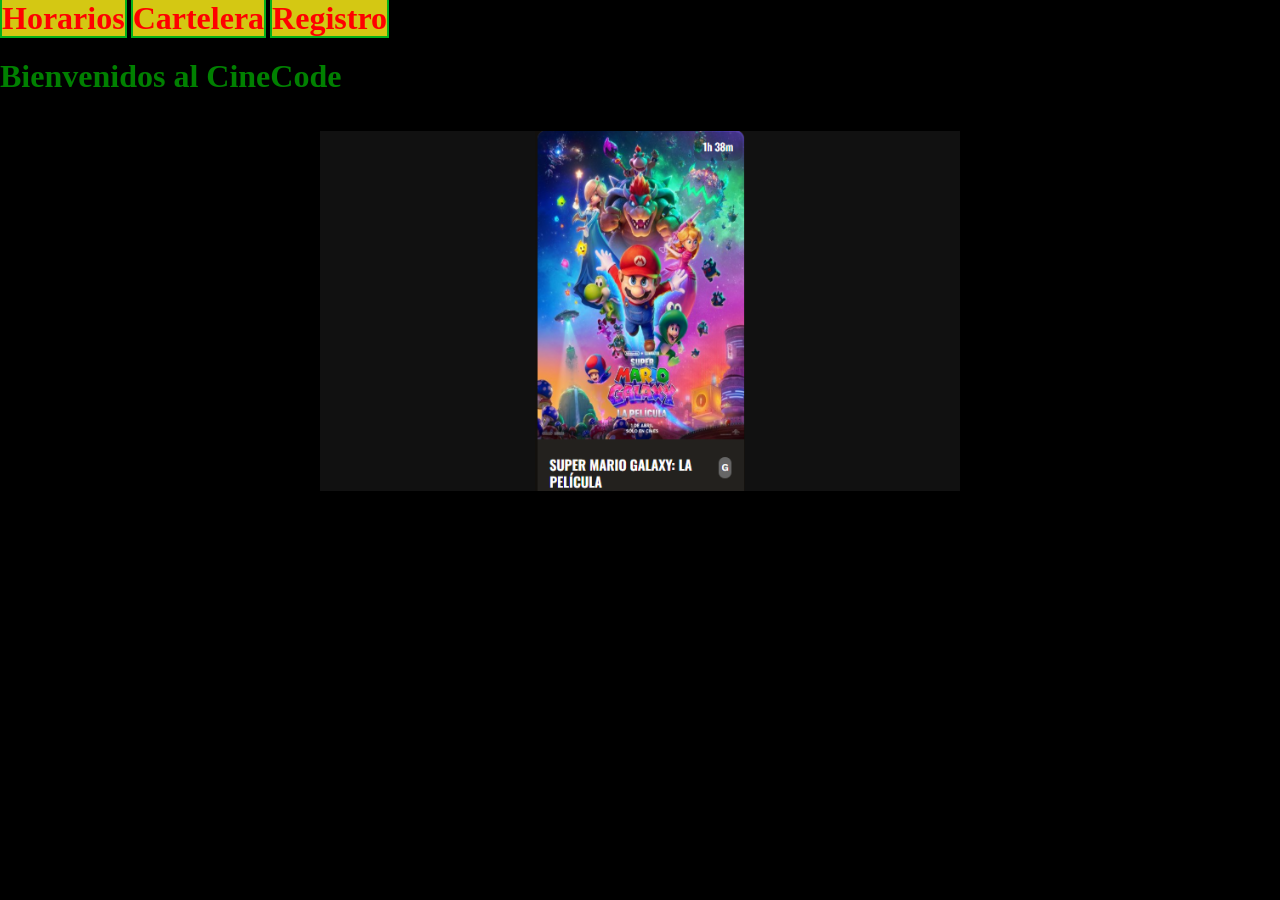
==== index.html @ d1f746c1 "Add files via upload" ====
<!DOCTYPE html>
<html lang="en">

<head>
    <link rel="stylesheet" href="generico.css">


    <title>Cine Code</title>
</head>

<body>
    <header>
        <a class="inicio" href="contenedor html/horarios.html">Horarios</a>
        <a class="inicio" href="../contenedor html/cartelera.html">Cartelera</a>
        <a class="inicio" href="../contenedor html/registrarse.html">Registro</a>



        <h1>Bienvenidos al CineCode</h1>

        <section class="carousel-container">
            <div class="carousel-track">
                <img src="Imagenes/MarioGalaxy.png" alt="Mario Galaxy" class="slide">
                <img src="Imagenes/hoppers.png" alt="Hoppers" class="slide">
                <img src="Imagenes/scream7.png" alt="Scream 7" class="slide">
                <img src="Imagenes/fin del mundo.png" alt="Fin del Mundo" class="slide">

                <img src="Imagenes/nuremberg.png" alt="Nuremberg" class="slide">
                <img src="Imagenes/zonaderiesgo.png" alt="Zona de Riesgo" class="slide">
                <img src="Imagenes/bufon.png" alt="Bufon" class="slide">
                <img src="Imagenes/911.png" alt="911" class="slide">
            </div>
        </section>
    </header>

    <section>

    </section>

    <footer>

    </footer>
    <script src="contenedor js/carousel.js"></script>
</body>

</html>
---- generico.css ----
body{
    background-color: black;
    color: green;
    display: grid;
    margin:0px;
}


.inicio {
    color:red;
    text-decoration: none;
    font-size: 32px;
    font-weight: bold;
    border: 2px solid rgb(6, 175, 28);
    transition: color 1s ease;
    
}
.inicio:visited{
    color:red;
}


.inicio:hover{
    color:cornflowerblue;
}

.inicio{background-color: rgb(212, 200, 19);}



/* .carousel-container {
    width: 10%;
    max-width: 500px;
    height: 300px;
    margin: 30px auto;
    overflow: hidden; 
    border: 3px solid rgb(6, 175, 28);
    position: relative;
    background-color: #111;
  
}

.carousel-track {
    display: flex;
    width: 100%;
    height: 100%;
    transition: transform 1.2s ease-in-out;
}

.slide {
    
    min-width: 100%; 
    height: 100%;
    object-fit: contain;
} */

.carousel-container {
    /* Antes: width 60% y max-width 500px */
    width: 60vw;          /* 60% del ancho de cualquier pantalla */
    max-width: 50vw;     /* Limitamos el crecimiento en pantallas muy grandes */
    
    /* Antes: height 300px */
    height: 40vh;        /* 40% de la altura de la pantalla */
    
    margin: 4vh auto;    /* Margen superior/inferior relativo a la altura */
    overflow: hidden;
    /* border: 0.4vw solid rgb(6, 175, 28);  */
    position: relative;
    background-color: #111;
    display: flex;
    justify-content: center;
    align-items: center;
}

.carousel-track {
    display: flex;
    width: 100%;
    height: 100%;
    transition: transform 1.2s ease-in-out;
}

.slide {
    /* IMPORTANTE: min-width debe ser 100% para que el JS mueva 
       exactamente una "ventana" de carrusel a la vez */
    min-width: 100%; 
    height: 100%;
    object-fit: contain;
}
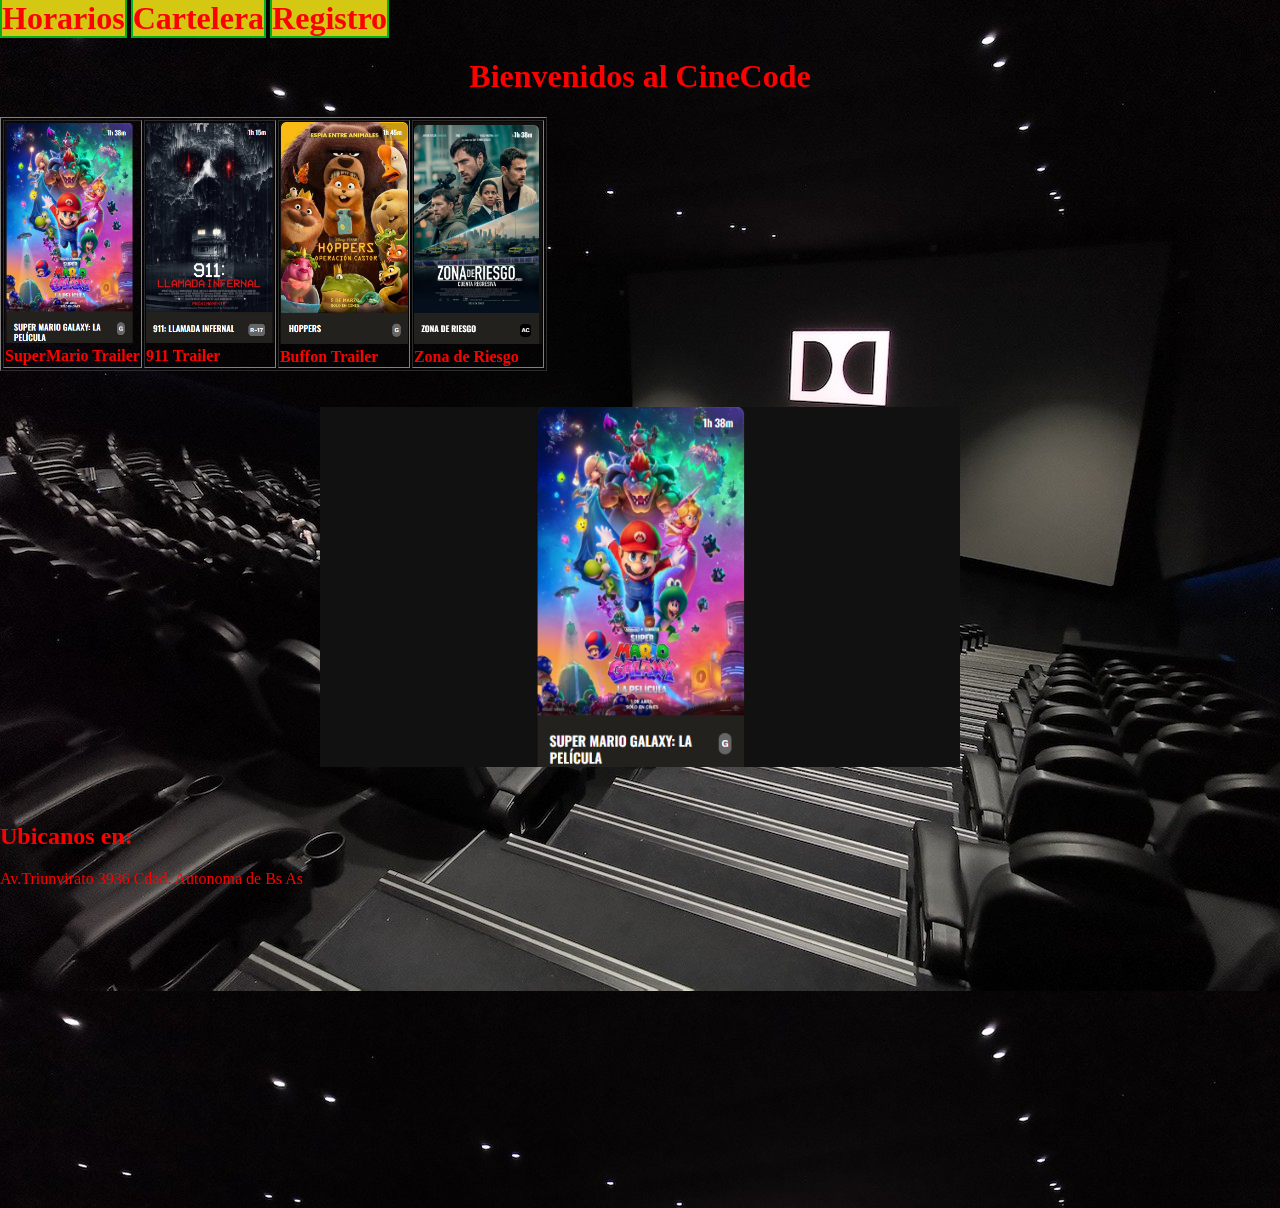
==== commit ffc7dc74: "Add files via upload" ====
--- a/index.html
+++ b/index.html
@@ -3,6 +3,7 @@
 
 <head>
     <link rel="stylesheet" href="generico.css">
+    <link rel="stylesheet" href="index.css">
 
 
     <title>Cine Code</title>
@@ -16,7 +17,50 @@
 
 
 
-        <h1>Bienvenidos al CineCode</h1>
+        <h1 id="bienvenida">Bienvenidos al CineCode</h1>
+        
+        <section class="trailer">
+            <div>
+                <table border="1">
+                    <tr>
+                        <td>
+                            <a target="_blank" href="http://www.youtube.com/watch?v=ipzEY7c7it8">
+                                <img src="Imagenes/MarioGalaxy.png" alt="Super Mario Galaxy">
+                            </a>
+                            <br>
+                            <b class="titulo-trailer">SuperMario Trailer</b>
+                        </td>
+
+                        <td>
+                            <a target="_blank" href="https://www.youtube.com/watch?v=jjCZyuBpfiY">
+                                <img src="Imagenes/911.png" alt="">
+                            </a>
+                            <br>
+                            <b class="titulo-trailer">911 Trailer</b>
+
+                        </td>
+
+                        <td>
+                            <a target="_blank" href="https://www.youtube.com/watch?v=9P_3xFt3HBk">
+                                <img src="Imagenes/hoppers.png" alt="">
+                            </a>
+                            <br>
+                            <b class="titulo-trailer">Buffon Trailer</b>
+                        </td>
+
+                        <td>
+                            <a target="_blank" href="https://www.youtube.com/watch?v=iNls3bZ4rBA">
+                                <img src="Imagenes/zonaderiesgo.png" alt="">
+                            </a>
+                            <br>
+                            <b class="titulo-trailer">Zona de Riesgo</b>
+
+                        </td>
+                    </tr>
+                </table>
+            </div>
+        </section>
+
 
         <section class="carousel-container">
             <div class="carousel-track">
@@ -36,6 +80,13 @@
     <section>
 
     </section>
+    <section id="ubicacion">
+        <h1>Ubicanos en:</h1>
+        <p>Av.Triunvirato 3936 Cdad. Autonoma de Bs As</p>
+        <iframe src="https://www.google.com/maps/embed?pb=!1m18!1m12!1m3!1d44207.42888068352!2d-58.561245206251016!3d-34.56021860488485!2m3!1f0!2f0!3f0!3m2!1i1024!2i768!4f13.1!3m3!1m2!1s0x95bcb780fed55d81%3A0x86658f68acc37548!2sAntiguo%20Cine%20Parque%20Chas!5e0!3m2!1ses!2sar!4v1777241781214!5m2!1ses!2sar" width="300" height="300" style="border:0;" allowfullscreen="" loading="lazy" referrerpolicy="no-referrer-when-downgrade"></iframe>
+
+    </section>
+    
 
     <footer>
 
--- a/generico.css
+++ b/generico.css
@@ -28,31 +28,7 @@
 
 
 
-/* .carousel-container {
-    width: 10%;
-    max-width: 500px;
-    height: 300px;
-    margin: 30px auto;
-    overflow: hidden; 
-    border: 3px solid rgb(6, 175, 28);
-    position: relative;
-    background-color: #111;
-  
-}
 
-.carousel-track {
-    display: flex;
-    width: 100%;
-    height: 100%;
-    transition: transform 1.2s ease-in-out;
-}
-
-.slide {
-    
-    min-width: 100%; 
-    height: 100%;
-    object-fit: contain;
-} */
 
 .carousel-container {
     /* Antes: width 60% y max-width 500px */
@@ -70,6 +46,7 @@
     display: flex;
     justify-content: center;
     align-items: center;
+    
 }
 
 .carousel-track {
@@ -88,3 +65,4 @@
 }
 
 
+
--- a/index.css
+++ b/index.css
@@ -0,0 +1,25 @@
+body{
+    background-image: url("Imagenes/cine4.jpg");
+}
+
+#bienvenida{
+    text-align: center;
+    color:red;
+}
+
+.trailer{
+    border-collapse: collapse;
+    color:red;
+    place-items: center;
+    
+}
+.trailer img {
+    max-width: 10vw;    /* La imagen ocupará el ancho del td */
+     /* O el tamaño exacto que desees que tenga */
+    height: auto;   /* Mantiene la proporción */
+}
+
+#ubicacion{
+    color: red;
+}
+
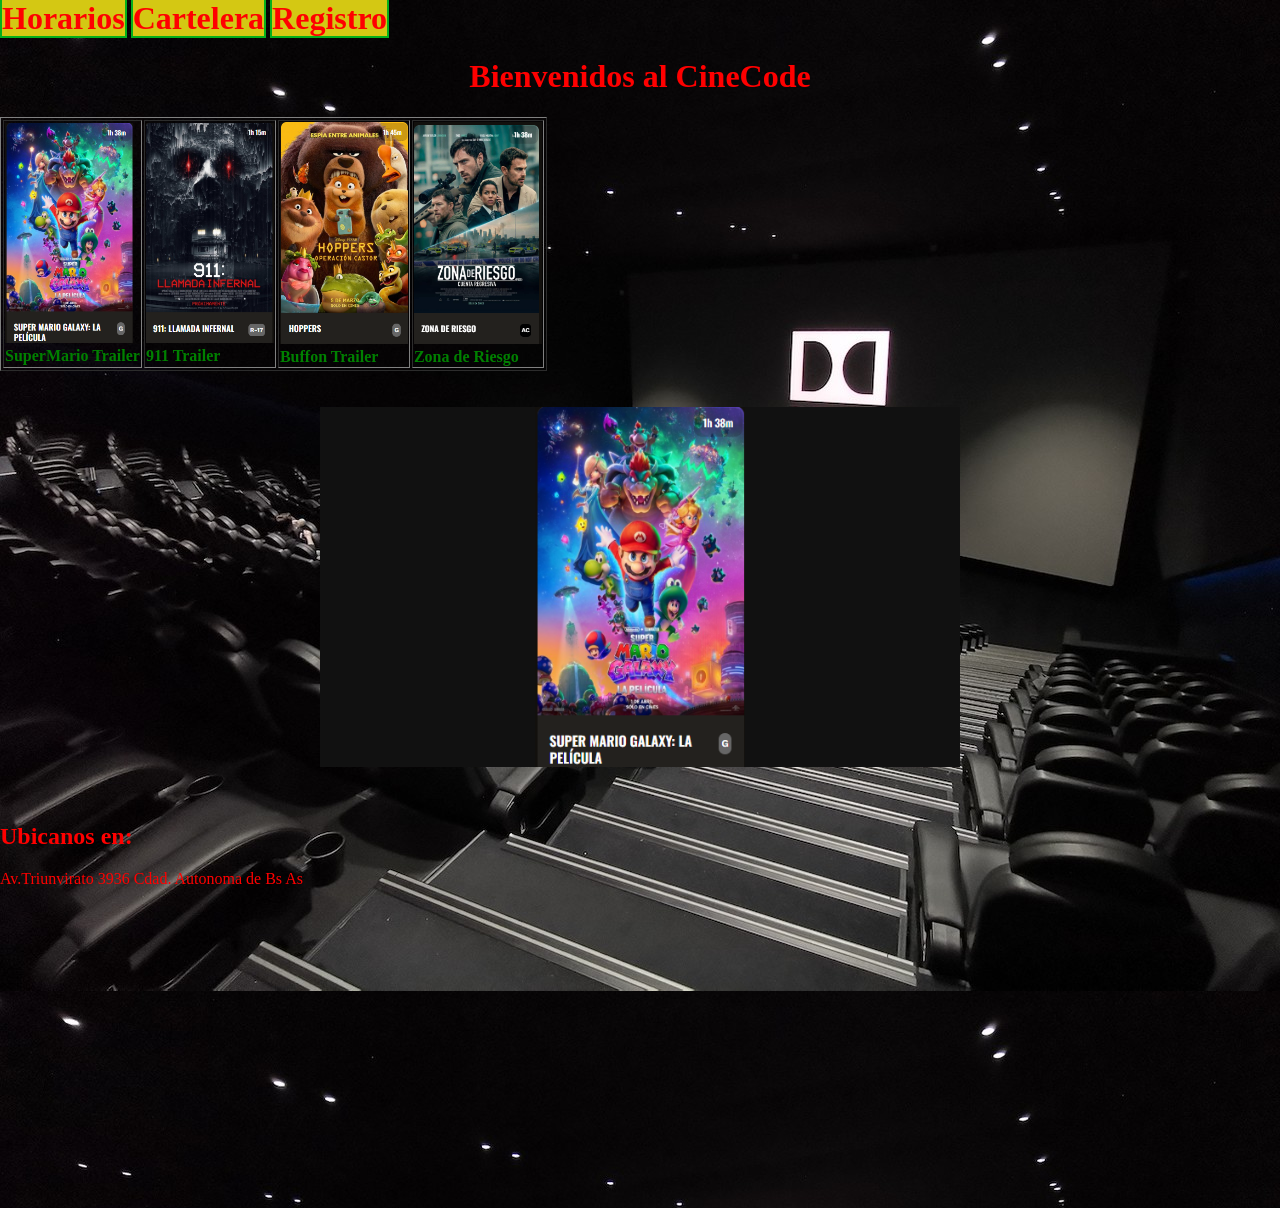
==== commit d1484a5f: "Add files via upload" ====
--- a/index.html
+++ b/index.html
@@ -12,8 +12,8 @@
 <body>
     <header>
         <a class="inicio" href="contenedor html/horarios.html">Horarios</a>
-        <a class="inicio" href="../contenedor html/cartelera.html">Cartelera</a>
-        <a class="inicio" href="../contenedor html/registrarse.html">Registro</a>
+        <a class="inicio" href="contenedor html/cartelera.html">Cartelera</a>
+        <a class="inicio" href="contenedor html/registrarse.html">Registro</a>
 
 
 
--- a/index.css
+++ b/index.css
@@ -23,3 +23,7 @@
     color: red;
 }
 
+.titulo-trailer{
+    color: green;
+}
+    
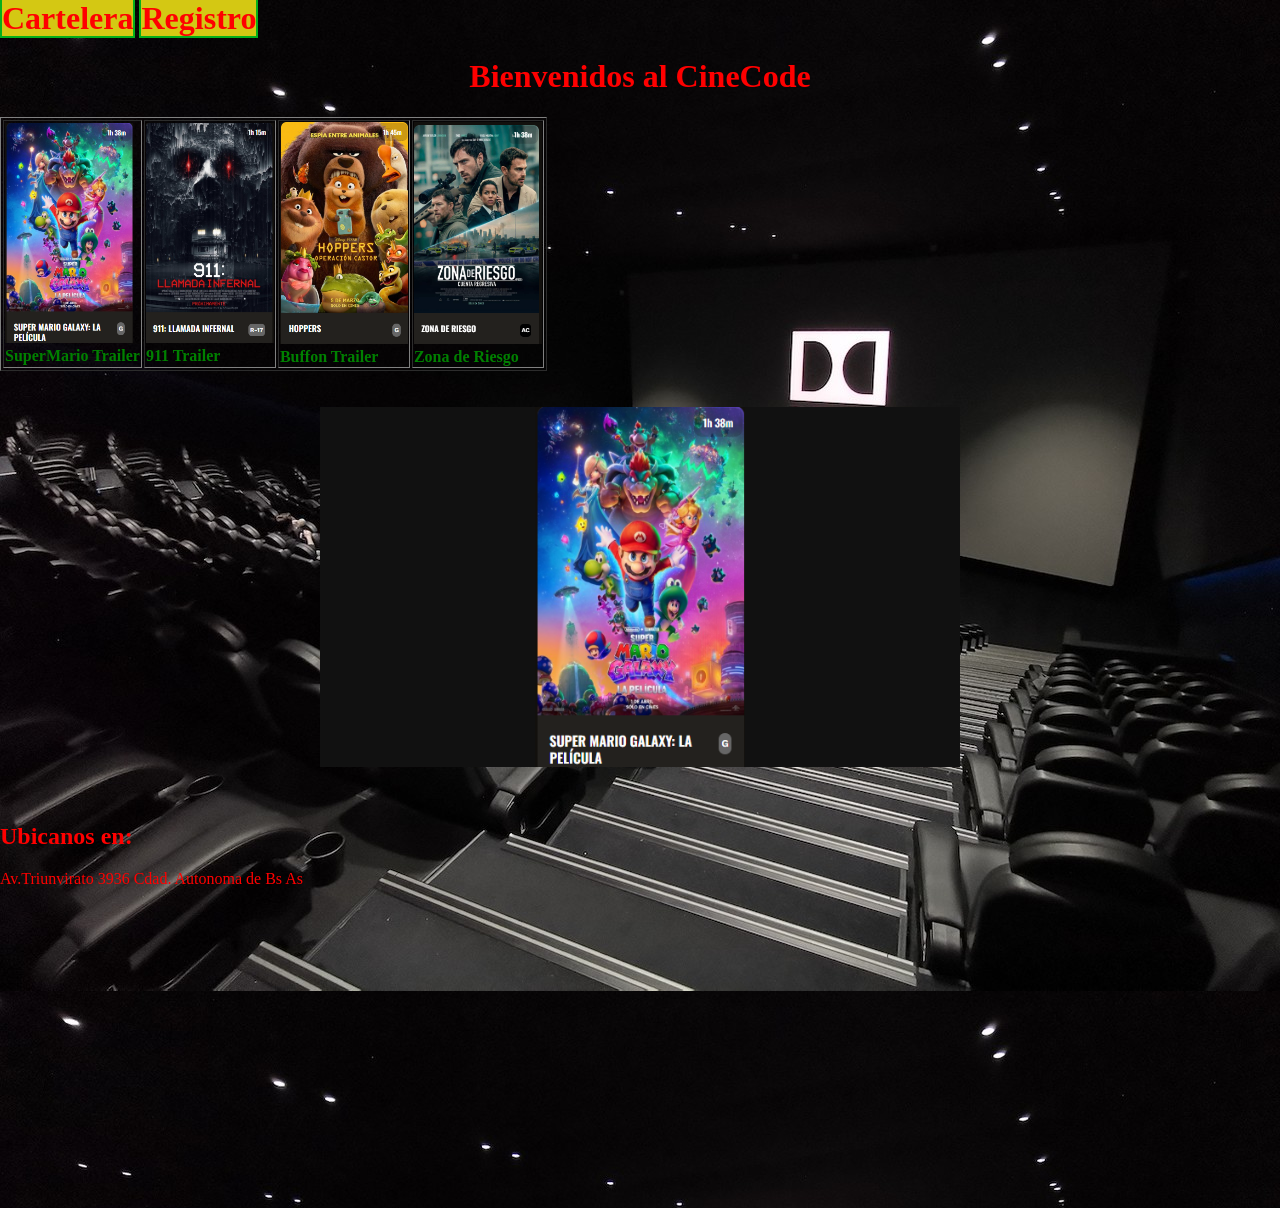
==== commit cce8d685: "Add files via upload" ====
--- a/index.html
+++ b/index.html
@@ -11,7 +11,7 @@
 
 <body>
     <header>
-        <a class="inicio" href="contenedor html/horarios.html">Horarios</a>
+        
         <a class="inicio" href="contenedor html/cartelera.html">Cartelera</a>
         <a class="inicio" href="contenedor html/registrarse.html">Registro</a>
 
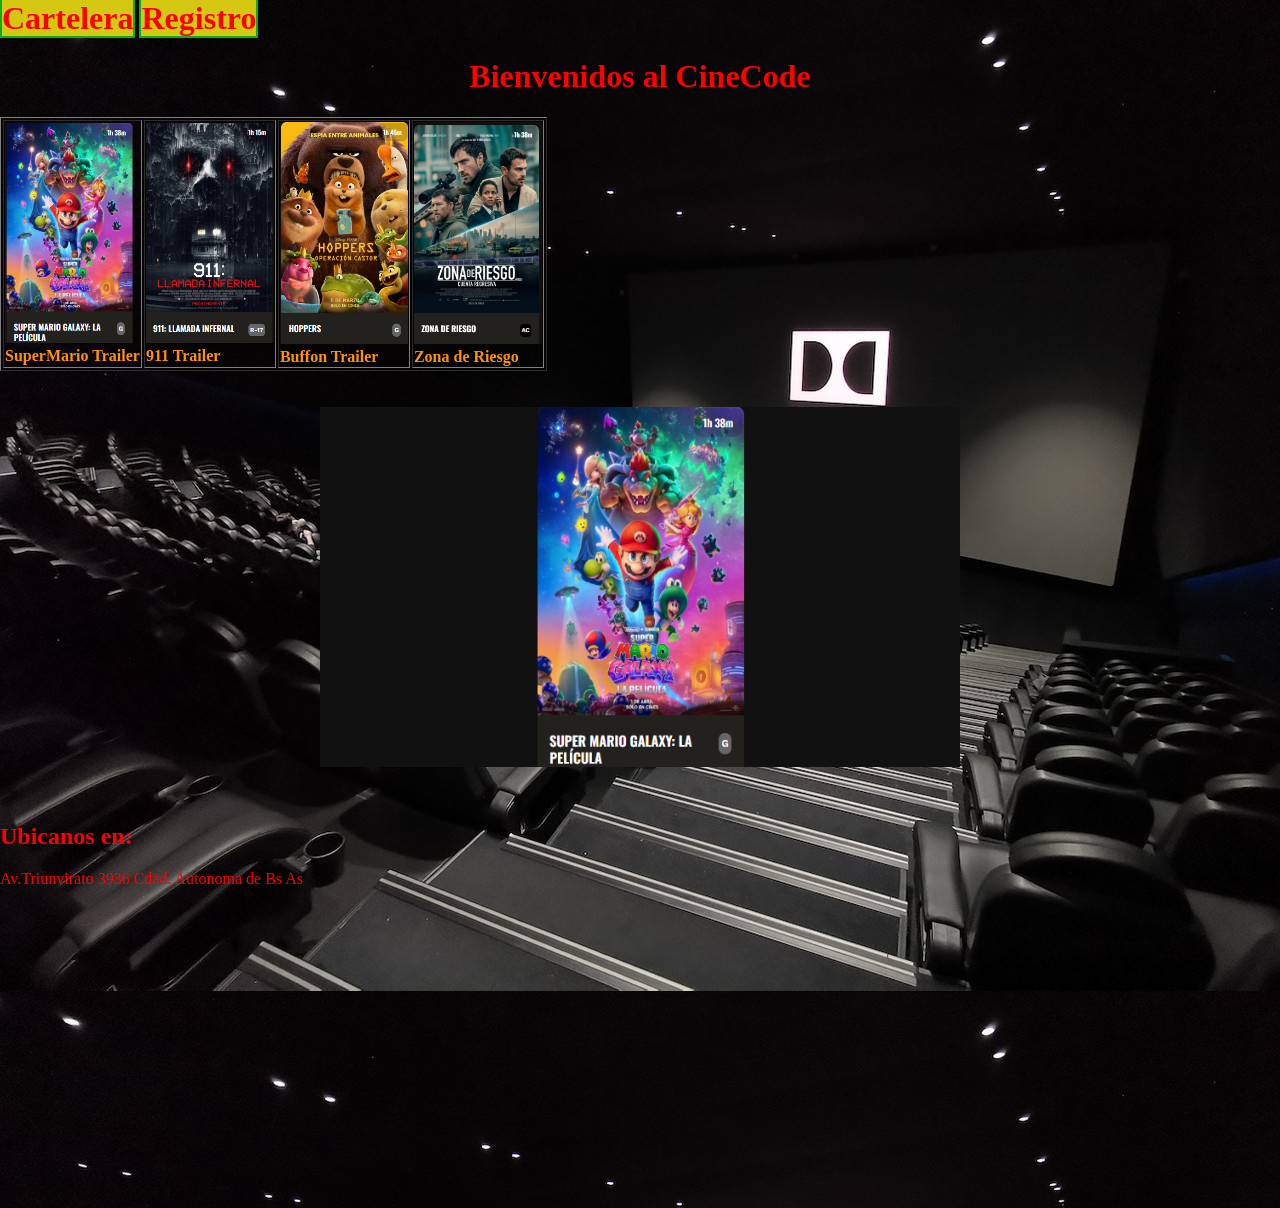
==== commit c6dd1ee0: "Add files via upload" ====
--- a/index.html
+++ b/index.html
@@ -14,7 +14,8 @@
         
         <a class="inicio" href="contenedor html/cartelera.html">Cartelera</a>
         <a class="inicio" href="contenedor html/registrarse.html">Registro</a>
-
+        <button id="btn-logout" onclick="desloguear()" class="boton-header">Cerrar Sesión</button>
+    </header>
 
 
         <h1 id="bienvenida">Bienvenidos al CineCode</h1>
@@ -62,7 +63,7 @@
         </section>
 
 
-        <section class="carousel-container">
+        <!-- <section class="carousel-container">
             <div class="carousel-track">
                 <img src="Imagenes/MarioGalaxy.png" alt="Mario Galaxy" class="slide">
                 <img src="Imagenes/hoppers.png" alt="Hoppers" class="slide">
@@ -74,8 +75,22 @@
                 <img src="Imagenes/bufon.png" alt="Bufon" class="slide">
                 <img src="Imagenes/911.png" alt="911" class="slide">
             </div>
-        </section>
-    </header>
+        </section> -->
+
+        <section class="carousel-container">
+    <div class="carousel-track">
+        <a href="contenedor html/mariocompra.html?peli=mario"><img src="Imagenes/MarioGalaxy.png" alt="Mario Galaxy" class="slide"></a>
+        <a href="contenedor html/mariocompra.html?peli=hoppers"><img src="Imagenes/hoppers.png" alt="Hoppers" class="slide"></a>
+        <a href="contenedor html/mariocompra.html?peli=scream"><img src="Imagenes/scream7.png" alt="Scream 7" class="slide"></a>
+        <a href="contenedor html/mariocompra.html?peli=findelmundo"><img src="Imagenes/fin del mundo.png" alt="Fin del Mundo" class="slide"></a>
+        <a href="contenedor html/mariocompra.html?peli=nuremberg"><img src="Imagenes/nuremberg.png" alt="Nuremberg" class="slide"></a>
+        <a href="contenedor html/mariocompra.html?peli=zonaderiesgo"><img src="Imagenes/zonaderiesgo.png" alt="Zona de Riesgo" class="slide"></a>
+        <a href="contenedor html/mariocompra.html?peli=bufon"><img src="Imagenes/bufon.png" alt="Bufon" class="slide"></a>
+        <a href="contenedor html/mariocompra.html?peli=911"><img src="Imagenes/911.png" alt="911" class="slide"></a>
+    </div>
+</section>
+  
+    
 
     <section>
 
@@ -92,6 +107,7 @@
 
     </footer>
     <script src="contenedor js/carousel.js"></script>
+    <script src="contenedor js/logout.js"></script>
 </body>
 
 </html>
--- a/generico.css
+++ b/generico.css
@@ -55,6 +55,14 @@
     height: 100%;
     transition: transform 1.2s ease-in-out;
 }
+/* Agregamos esto para que el link no rompa el ancho del carrusel */
+.carousel-track a {
+    min-width: 100%; 
+    height: 100%;
+    display: flex;
+    justify-content: center;
+    align-items: center;
+}
 
 .slide {
     /* IMPORTANTE: min-width debe ser 100% para que el JS mueva 
@@ -65,4 +73,27 @@
 }
 
 
+/* Estilo para que parezca un enlace del menú */
 
+    
+
+
+.boton-header:hover {
+    background-color: white;
+    color: rgb(218, 9, 9);
+}
+
+
+.boton-header {
+    background: none;
+    border: 1px solid rgb(228, 12, 12);
+    color: rgb(202, 1, 1);
+    font-size: 2.48vh;
+    border-radius: 0.46vh;
+    padding: 0.46vh 0.78vw;
+    cursor: pointer;
+    transition: 0.3s;
+    display: none; /* El JS lo pondrá en inline-block */
+    margin-left: 0.52vw;
+    float:right;
+}
--- a/index.css
+++ b/index.css
@@ -24,6 +24,6 @@
 }
 
 .titulo-trailer{
-    color: green;
+    color: rgb(255, 147, 7);
 }
     
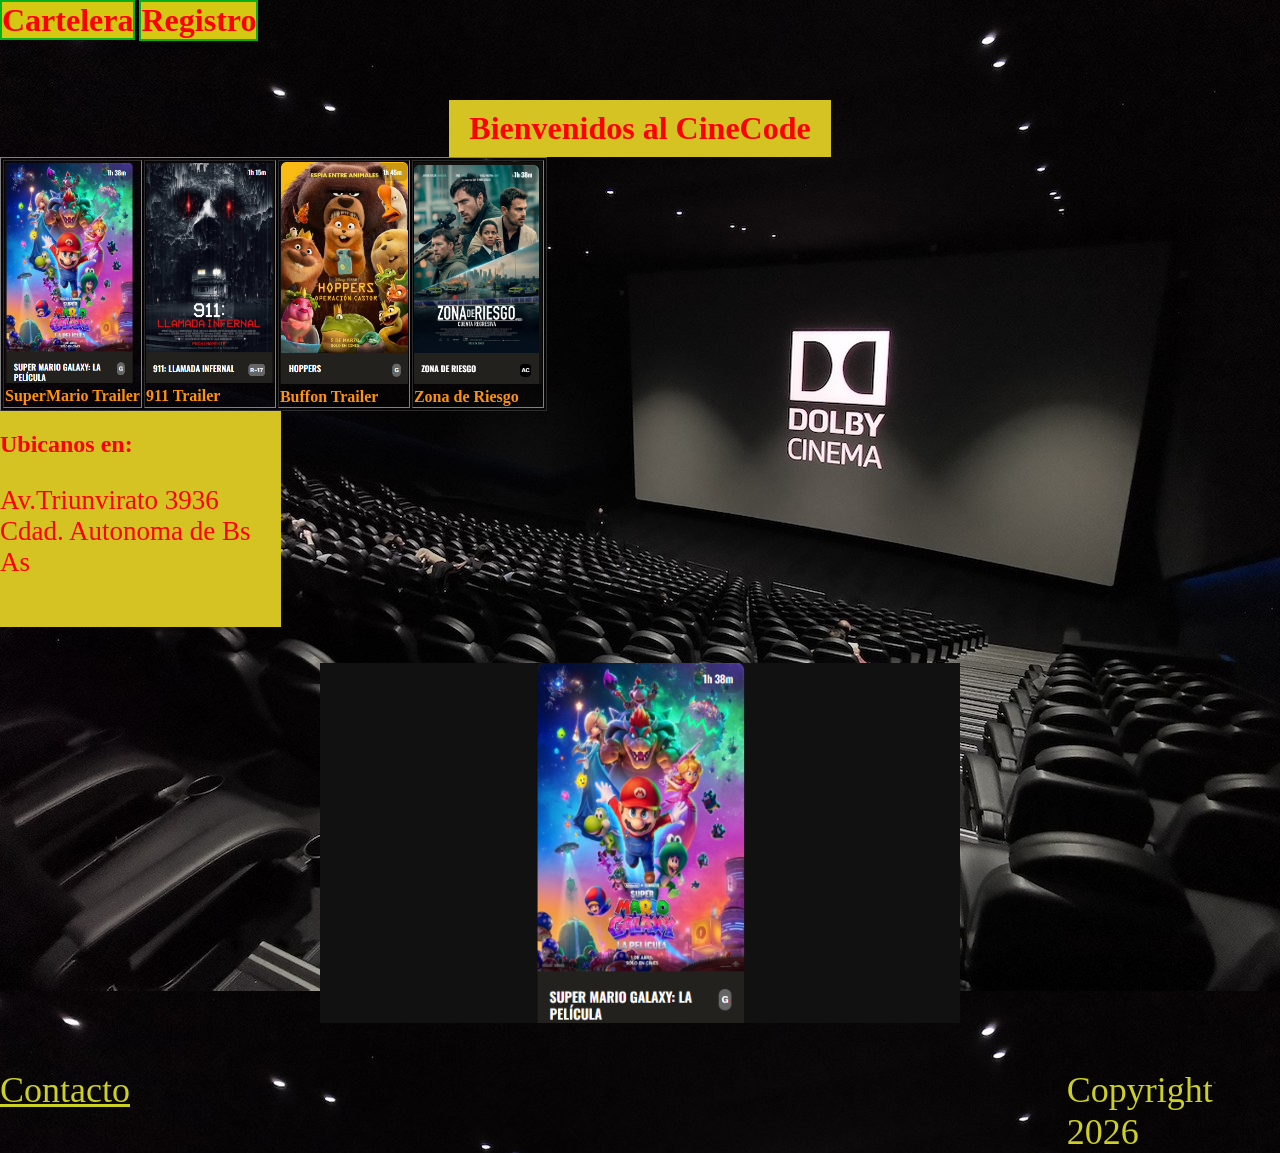
==== commit 56dfea4e: "Add files via upload" ====
--- a/index.html
+++ b/index.html
@@ -11,15 +11,15 @@
 
 <body>
     <header>
-        
+
         <a class="inicio" href="contenedor html/cartelera.html">Cartelera</a>
         <a class="inicio" href="contenedor html/registrarse.html">Registro</a>
         <button id="btn-logout" onclick="desloguear()" class="boton-header">Cerrar Sesión</button>
     </header>
 
+    <main id="contenido">
+        <h1 id="titulo-Principal">Bienvenidos al CineCode</h1>
 
-        <h1 id="bienvenida">Bienvenidos al CineCode</h1>
-        
         <section class="trailer">
             <div>
                 <table border="1">
@@ -63,49 +63,49 @@
         </section>
 
 
-        <!-- <section class="carousel-container">
-            <div class="carousel-track">
-                <img src="Imagenes/MarioGalaxy.png" alt="Mario Galaxy" class="slide">
-                <img src="Imagenes/hoppers.png" alt="Hoppers" class="slide">
-                <img src="Imagenes/scream7.png" alt="Scream 7" class="slide">
-                <img src="Imagenes/fin del mundo.png" alt="Fin del Mundo" class="slide">
 
-                <img src="Imagenes/nuremberg.png" alt="Nuremberg" class="slide">
-                <img src="Imagenes/zonaderiesgo.png" alt="Zona de Riesgo" class="slide">
-                <img src="Imagenes/bufon.png" alt="Bufon" class="slide">
-                <img src="Imagenes/911.png" alt="911" class="slide">
-            </div>
-        </section> -->
 
         <section class="carousel-container">
-    <div class="carousel-track">
-        <a href="contenedor html/mariocompra.html?peli=mario"><img src="Imagenes/MarioGalaxy.png" alt="Mario Galaxy" class="slide"></a>
-        <a href="contenedor html/mariocompra.html?peli=hoppers"><img src="Imagenes/hoppers.png" alt="Hoppers" class="slide"></a>
-        <a href="contenedor html/mariocompra.html?peli=scream"><img src="Imagenes/scream7.png" alt="Scream 7" class="slide"></a>
-        <a href="contenedor html/mariocompra.html?peli=findelmundo"><img src="Imagenes/fin del mundo.png" alt="Fin del Mundo" class="slide"></a>
-        <a href="contenedor html/mariocompra.html?peli=nuremberg"><img src="Imagenes/nuremberg.png" alt="Nuremberg" class="slide"></a>
-        <a href="contenedor html/mariocompra.html?peli=zonaderiesgo"><img src="Imagenes/zonaderiesgo.png" alt="Zona de Riesgo" class="slide"></a>
-        <a href="contenedor html/mariocompra.html?peli=bufon"><img src="Imagenes/bufon.png" alt="Bufon" class="slide"></a>
-        <a href="contenedor html/mariocompra.html?peli=911"><img src="Imagenes/911.png" alt="911" class="slide"></a>
-    </div>
-</section>
-  
+            <div class="carousel-track">
+                <a href="contenedor html/mariocompra.html?peli=mario"><img src="Imagenes/MarioGalaxy.png"
+                        alt="Mario Galaxy" class="slide"></a>
+                <a href="contenedor html/mariocompra.html?peli=hoppers"><img src="Imagenes/hoppers.png" alt="Hoppers"
+                        class="slide"></a>
+                <a href="contenedor html/mariocompra.html?peli=scream"><img src="Imagenes/scream7.png" alt="Scream 7"
+                        class="slide"></a>
+                <a href="contenedor html/mariocompra.html?peli=findelmundo"><img src="Imagenes/fin del mundo.png"
+                        alt="Fin del Mundo" class="slide"></a>
+                <a href="contenedor html/mariocompra.html?peli=nuremberg"><img src="Imagenes/nuremberg.png"
+                        alt="Nuremberg" class="slide"></a>
+                <a href="contenedor html/mariocompra.html?peli=zonaderiesgo"><img src="Imagenes/zonaderiesgo.png"
+                        alt="Zona de Riesgo" class="slide"></a>
+                <a href="contenedor html/mariocompra.html?peli=bufon"><img src="Imagenes/bufon.png" alt="Bufon"
+                        class="slide"></a>
+                <a href="contenedor html/mariocompra.html?peli=911"><img src="Imagenes/911.png" alt="911"
+                        class="slide"></a>
+            </div>
+        </section>
+
+        <section id="ubicacion">
+            <h1>Ubicanos en:</h1>
+            <p class="direccion">Av.Triunvirato 3936 Cdad. Autonoma de Bs As</p>
+            <div>
+                <iframe
+                    src="https://www.google.com/maps/embed?pb=!1m18!1m12!1m3!1d44207.42888068352!2d-58.561245206251016!3d-34.56021860488485!2m3!1f0!2f0!3f0!3m2!1i1024!2i768!4f13.1!3m3!1m2!1s0x95bcb780fed55d81%3A0x86658f68acc37548!2sAntiguo%20Cine%20Parque%20Chas!5e0!3m2!1ses!2sar!4v1777241781214!5m2!1ses!2sar"
+                    width="300" height="300" style="border:0;" allowfullscreen="" loading="lazy"
+                    referrerpolicy="no-referrer-when-downgrade"></iframe>
+
+            </div>
+
+        </section>
+
+    </main>
     
-
-    <section>
-
-    </section>
-    <section id="ubicacion">
-        <h1>Ubicanos en:</h1>
-        <p>Av.Triunvirato 3936 Cdad. Autonoma de Bs As</p>
-        <iframe src="https://www.google.com/maps/embed?pb=!1m18!1m12!1m3!1d44207.42888068352!2d-58.561245206251016!3d-34.56021860488485!2m3!1f0!2f0!3f0!3m2!1i1024!2i768!4f13.1!3m3!1m2!1s0x95bcb780fed55d81%3A0x86658f68acc37548!2sAntiguo%20Cine%20Parque%20Chas!5e0!3m2!1ses!2sar!4v1777241781214!5m2!1ses!2sar" width="300" height="300" style="border:0;" allowfullscreen="" loading="lazy" referrerpolicy="no-referrer-when-downgrade"></iframe>
-
-    </section>
+    <footer>
+        <a id="contacto" target="_blank" href="mailto:contacto@cinecode.com">Contacto</a>
+        <p>Copyright 2026</p>
+    </footer>
     
-
-    <footer>
-
-    </footer>
     <script src="contenedor js/carousel.js"></script>
     <script src="contenedor js/logout.js"></script>
 </body>
--- a/generico.css
+++ b/generico.css
@@ -25,9 +25,6 @@
 }
 
 .inicio{background-color: rgb(212, 200, 19);}
-
-
-
 
 
 .carousel-container {
--- a/index.css
+++ b/index.css
@@ -1,29 +1,83 @@
-body{
+body {
     background-image: url("Imagenes/cine4.jpg");
+    display: grid;
+    grid-template-columns: (6, 1fr);
+    grid-template-rows: minmax(100px, auto);
+
+
 }
 
-#bienvenida{
-    text-align: center;
-    color:red;
+.trailer {
+    border-collapse: collapse;
+    color: red;
+    place-items: center;
+
 }
 
-.trailer{
-    border-collapse: collapse;
-    color:red;
-    place-items: center;
-    
-}
 .trailer img {
-    max-width: 10vw;    /* La imagen ocupará el ancho del td */
-     /* O el tamaño exacto que desees que tenga */
-    height: auto;   /* Mantiene la proporción */
+    max-width: 10vw;
+
+    height: auto;
 }
 
-#ubicacion{
+#ubicacion {
     color: red;
+
 }
 
-.titulo-trailer{
+.titulo-trailer {
     color: rgb(255, 147, 7);
 }
+
+#titulo-Principal {
     
+    background-color: rgb(212, 195, 35);
+    color: red;
+    text-align: center;
+    
+    /* Agrega esto: */
+    width: fit-content;   /* El fondo se ajusta al texto */
+    margin: 0 auto;       /* Esto lo centra en la pantalla */
+    padding: 10px 20px;   /* Un poco de espacio interno para que no quede pegado */
+
+}
+
+#ubicacion {
+
+    grid-row: 3;
+    background-color: rgb(212, 195, 35);
+    width: 21.93vw;
+    height: 24vh;
+}
+
+.direccion {
+    font-size: 3.0vh;
+}
+
+#contenido {
+    display: grid;
+}
+
+footer {
+    display: grid;
+    grid-template-columns: repeat(6, 1fr);
+}
+
+footer>a {
+    font-size: 4vh;
+    font-family: cascadia-code;
+    margin: 10px 0px 0px 0px;
+    padding: 0px 0px 0px 0px;
+    color: rgb(204, 207, 36);
+    /* background-color: aqua; */
+}
+
+footer>p {
+    grid-column: 6;
+    font-family: cascadia-code;
+    font-size: 4vh;
+    margin: 10px 0px 0px 0px;
+    padding: 0px 0px 0px 0px;
+    color: rgb(204, 207, 36);
+
+}
